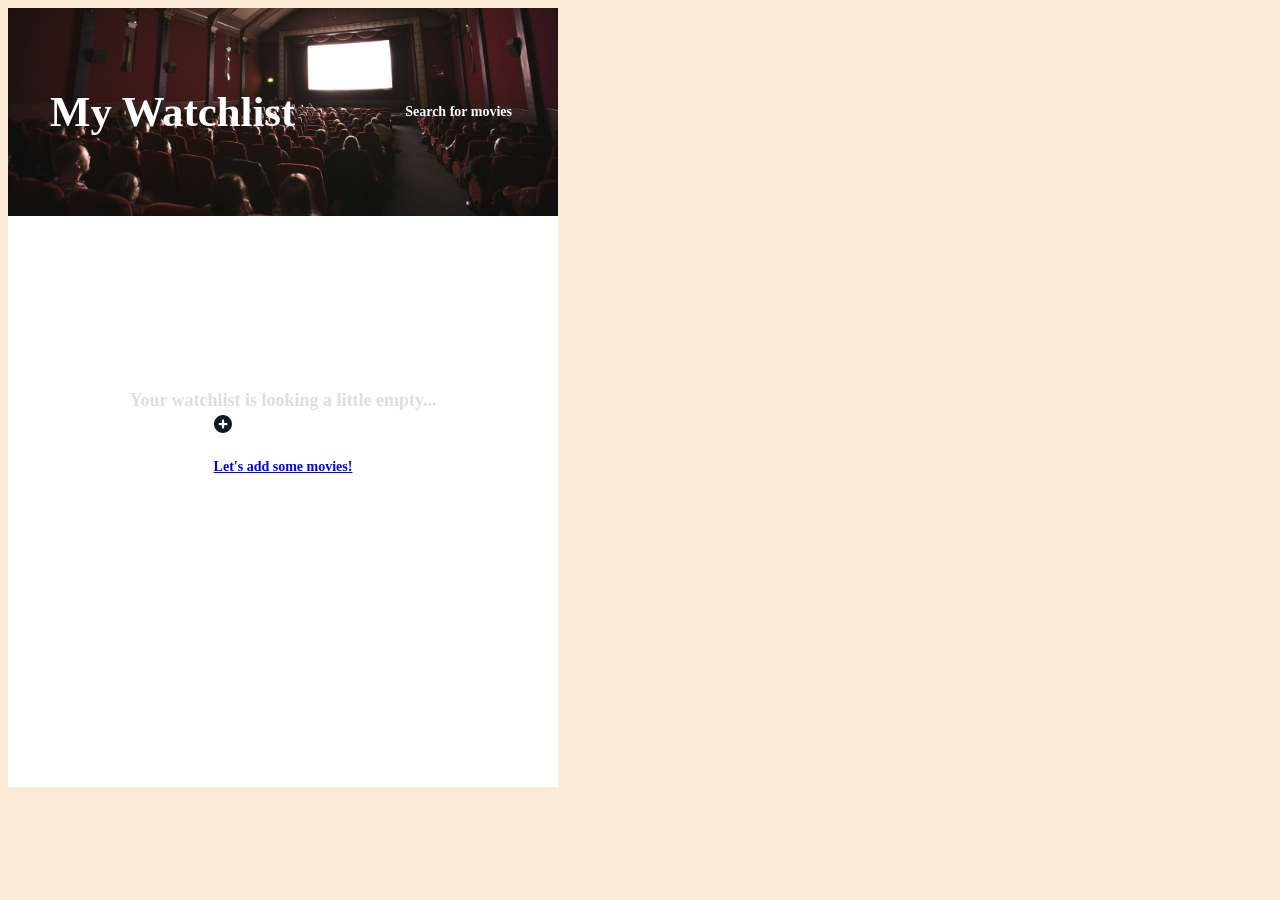
==== watchlist.html @ c9f237ce "Start watchlist.html design and page routing - Add watchlist.html structure with empty state (icon +" ====
<!DOCTYPE html>
<html lang="en">
<head>
    <link rel="stylesheet" href="/css/styles.css">
    <meta charset="UTF-8">
    <meta name="viewport" content="width=device-width, initial-scale=1.0">
    <title>Movie Watchlist</title>
</head>
<body class="watchlist-body">
    <div class="father">
        <header>
            <h1>My Watchlist</h1>
            <p id="watchlistEl" role="button">Search for movies</p>
        </header>
        
        <main>
           
            <div class="empty-watchlist">
                <h3>Your watchlist is looking a little empty...</h3>
                    <span>
                       <a href="index.html"> <svg class="watchlistIcon" width="16" height="16" viewBox="0 0 16 16" fill="none" xmlns="http://www.w3.org/2000/svg">
                                        <path fill-rule="evenodd" clip-rule="evenodd" d="M8 16C12.4183 16 16 12.4183 16 8C16 3.58172 12.4183 0 8 0C3.58172 0 0 3.58172 0 8C0 12.4183 3.58172 16 8 16ZM9 5C9 4.44772 8.55228 4 8 4C7.44772 4 7 4.44772 7 5V7H5C4.44772 7 4 7.44771 4 8C4 8.55228 4.44772 9 5 9H7V11C7 11.5523 7.44772 12 8 12C8.55228 12 9 11.5523 9 11V9H11C11.5523 9 12 8.55228 12 8C12 7.44772 11.5523 7 11 7H9V5Z" fill="#111827"/>
                        </svg>
                        <h4>Let's add some movies!</h4></a>
                    </span>
            </div>


        </main>
    </div>
    <script type="module" src="js/script.js"></script>
</body>
</html>
---- css/styles.css ----
body{
    background-color: antiquewhite;
}

.father{
    height: 779px;
    width: 550px;
    overflow: hidden;
    background-color: white;
}

header{
    font-family: "Inter";
    display: flex;
    justify-content:space-between;
    align-items: center;
    color: #FFFFFF;
    background-image: url("/images/header-img.jpg");
    background-color: blueviolet;
    height: 208px;
    width: 550;
    background-size: cover;
    background-position-y: 90%;
}

#watchlistEl{
    cursor: pointer;
}

#watchlistEl:hover{
    transform:scale(1.03);
    color: rgb(255, 229, 63);
}

#watchlistEl a{
    text-decoration: none;
    color: inherit;
}

header h1{
    font-size: 42.79px;
    font-weight: 900;
    letter-spacing: -4.5%;
    line-height: 23.8px;
    padding-left: 42px;
}


header p{
    font-size: 14px;
    font-weight: 700;
    line-height: 20px;
    padding-right: 46px;
}

.search-div{
    display: flex;
    overflow: hidden;
    margin: 0 auto;
    width: 462px;
    height: 38px;
    background-color: white;
    border-radius: 6px;
    border: 1px solid #D1D5DB;
    margin-top: -20px;
}

.search-div input{
    border: none;
    width: 293px;
    font-family: "Inter";
    color: #6B7280;
    font-weight: 500;
    font-size: 14px;
 
}

.search-div input:focus{
    border: none;
    outline: none;
}

.search-div button{
    border: none;
    background: none;
    width: 120px;
    font-size: 14px;
    line-height: 20px;
    color: #374151;
    font-weight: 500;
    border-left: 1px solid #D1D5DB;
    font-family: "Inter";
    background-color: #F9FAFB;
    margin: 0;
    align-self: stretch;
    height: 100%;
    cursor: pointer;
}

.search-div button:hover{
    color: rgb(77, 95, 89);
    transform: scale(1.03);
}

.search-div svg{
    margin: 9px 8px 9px 13px;
    align-self: center;
}


/* movie card */

.index-html main{
    
    max-height: 571px;
    overflow-y: scroll;
    background-image: url("/images/no-data-initial.png");
    background-repeat: no-repeat;
    background-position: center;
}


.grid-card{
    display: flex;
    width: 462px;
    margin: 0 auto;
    font-family: "Inter";
    line-height: 20px;
    align-items: center;
    margin-bottom: 20.59px;
    border-bottom: 1.5px solid #E5E7EB;
    padding-bottom: 20.59px;
    margin-top: 21px;
    
}

.grid-card:first-child{
    margin-top: 44px;
}

.grid-card:last-child{
    border-bottom: none;
}

.grid-card img{
    margin-right: 21px;
    height: 147.41px;
    width: 99px;
    object-fit: cover;
    border-radius: 5px;
}

.movie-card{
    display: flex;
    flex-direction: column;
    
}

.movie-title{
    display: flex;
    align-items: center;

}



.movie-title h2{
    font-size: 18px;
    font-weight: 500;
    margin: 0 8px 0 0;
    max-width: 259px;
    overflow-wrap: break-word;
    
}

.movie-title p{
    font-size: 12px;
    margin: 0;
}

.movie-title svg{
    margin: 0 4px 0 0;
}

.movie-info{
    display: flex;
}

/* movie info */

.movie-info{
color: #111827;
font-size: 12px;
align-items: center;
}


.minutes-label{
    margin: 0;
    min-width: 42px;
}

.genre-label{
    margin-left: 19px;
    margin-right: 30px;
    margin-top: 11px;
    margin-bottom: 8px;
    max-width: 160px;
    overflow-wrap: break-word;
    
    

}

.grid-card .watchlistIcon, .watchlist-label{
    min-width: 16px;
    max-width: 16px;
    cursor: pointer;
    
}

.grid-card .watchlist-label:hover{
    color: #8bb1ff;
    transform: scale(1.02);
}

.grid-card .watchlistIcon{
    height: 16px;
    width: 16px;
}

.movie-info svg{
    margin-right: 5px;
    margin-bottom: 0;
    
}

.ratingLabel{
    margin-left: -20;
}

.movie-description p{
color: #6B7280;
font-size: 14px;
margin: 0;
max-width: 342px;
overflow-wrap: break-word;

}

/* watchlist html */

.watchlist-body main{
    display: flex;
    justify-content: center;
    align-items: center;
    min-height: 50vh;

}

.empty-watchlist{
    font-family: "Inter";
    font-weight: 700;

}

.empty-watchlist h3{
    text-align: center;
    margin: 0;
    color: #DFDDDD;
    line-height: 28.5px;
    font-size: 18px;
    
}

.empty-watchlist h4, a{
    font-size: 14px;
    line-height: 20px;
    
    
}

.empty-watchlist span{
    display: flex;

    justify-content: center;
    align-items: center;
    margin: 0;
}

.empty-watchlist svg{
    margin-right: 7px;
    height: 18px;
    width: 18px;
}
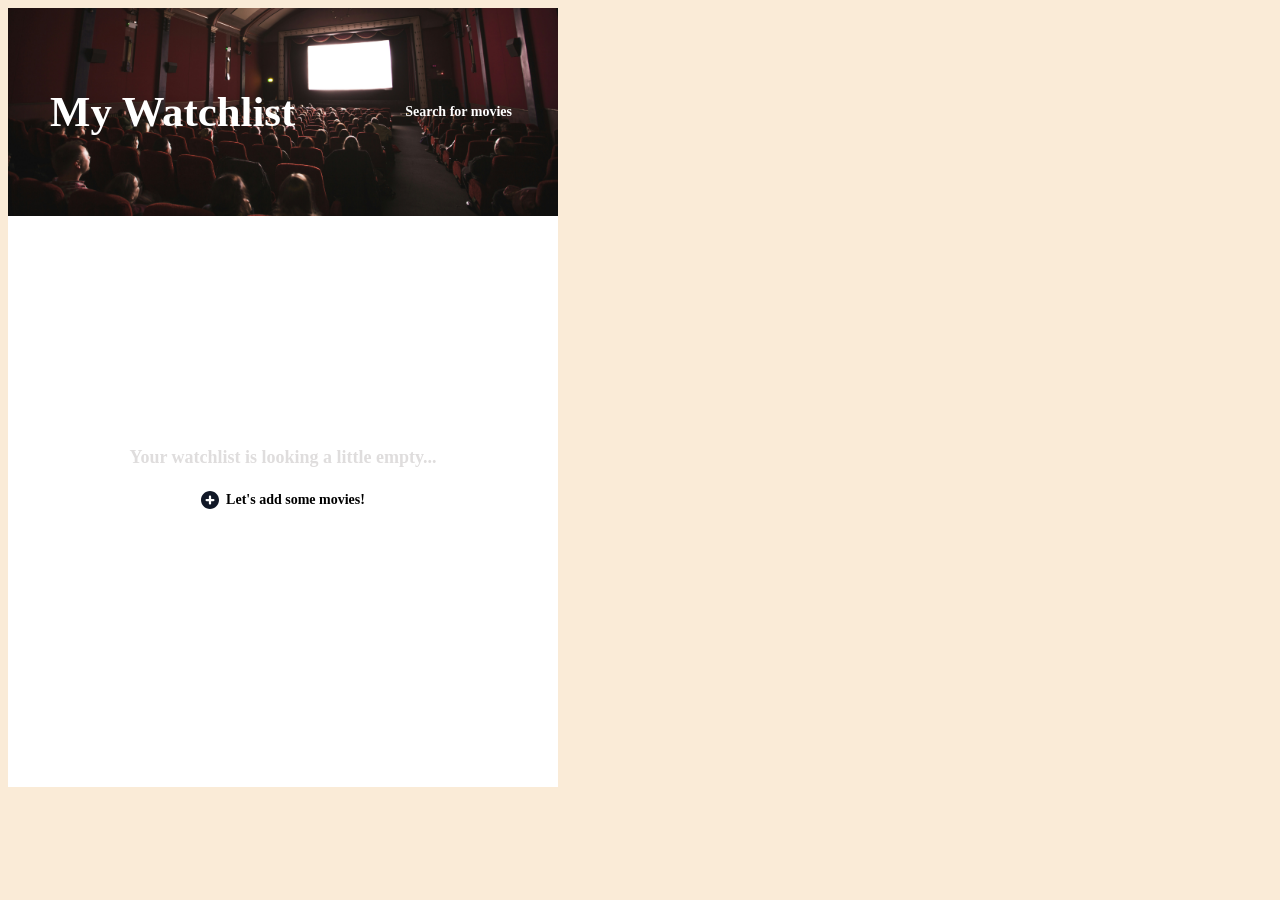
==== commit 3ec9d000: "Complete watchlist page: render, remove, and empty state - Load and render saved movies from localSt" ====
--- a/watchlist.html
+++ b/watchlist.html
@@ -10,7 +10,7 @@
     <div class="father">
         <header>
             <h1>My Watchlist</h1>
-            <p id="watchlistEl" role="button">Search for movies</p>
+            <p id="watchlistEl" role="button"><a href="index.html">Search for movies</a></p>
         </header>
         
         <main>
@@ -18,16 +18,18 @@
             <div class="empty-watchlist">
                 <h3>Your watchlist is looking a little empty...</h3>
                     <span>
-                       <a href="index.html"> <svg class="watchlistIcon" width="16" height="16" viewBox="0 0 16 16" fill="none" xmlns="http://www.w3.org/2000/svg">
-                                        <path fill-rule="evenodd" clip-rule="evenodd" d="M8 16C12.4183 16 16 12.4183 16 8C16 3.58172 12.4183 0 8 0C3.58172 0 0 3.58172 0 8C0 12.4183 3.58172 16 8 16ZM9 5C9 4.44772 8.55228 4 8 4C7.44772 4 7 4.44772 7 5V7H5C4.44772 7 4 7.44771 4 8C4 8.55228 4.44772 9 5 9H7V11C7 11.5523 7.44772 12 8 12C8.55228 12 9 11.5523 9 11V9H11C11.5523 9 12 8.55228 12 8C12 7.44772 11.5523 7 11 7H9V5Z" fill="#111827"/>
-                        </svg>
-                        <h4>Let's add some movies!</h4></a>
+                       <a href="index.html"> 
+                            <svg class="watchlistIcon" width="16"   height="16" viewBox="0 0 16 16" fill="none" xmlns="http://www.w3.org/2000/svg">
+                                            <path fill-rule="evenodd" clip-rule="evenodd" d="M8 16C12.4183 16 16 12.4183 16 8C16 3.58172 12.4183 0 8 0C3.58172 0 0 3.58172 0 8C0 12.4183 3.58172 16 8 16ZM9 5C9 4.44772 8.55228 4 8 4C7.44772 4 7 4.44772 7 5V7H5C4.44772 7 4 7.44771 4 8C4 8.55228 4.44772 9 5 9H7V11C7 11.5523 7.44772 12 8 12C8.55228 12 9 11.5523 9 11V9H11C11.5523 9 12 8.55228 12 8C12 7.44772 11.5523 7 11 7H9V5Z" fill="#111827"/>
+                            </svg>
+                            <h4>Let's add some movies!</h4>
+                        </a>
                     </span>
             </div>
 
 
         </main>
     </div>
-    <script type="module" src="js/script.js"></script>
+    <script type="module" src="js\watchlist.js"></script>
 </body>
 </html>
--- a/css/styles.css
+++ b/css/styles.css
@@ -111,7 +111,7 @@
 
 /* movie card */
 
-.index-html main{
+.index-body main{
     
     max-height: 571px;
     overflow-y: scroll;
@@ -252,14 +252,18 @@
 /* watchlist html */
 
 .watchlist-body main{
-    display: flex;
+    overflow-y: auto;
+    overflow-x: hidden;
+    max-height: 571px;
+
+}
+
+.empty-watchlist{
+    display: flex;
+    flex-direction: column;
     justify-content: center;
     align-items: center;
-    min-height: 50vh;
-
-}
-
-.empty-watchlist{
+    min-height: 60vh;
     font-family: "Inter";
     font-weight: 700;
 
@@ -278,16 +282,22 @@
     font-size: 14px;
     line-height: 20px;
     
-    
-}
-
-.empty-watchlist span{
-    display: flex;
-
+}
+
+.empty-watchlist a{
+    display: flex;
+    align-items: center;
     justify-content: center;
-    align-items: center;
-    margin: 0;
-}
+    margin: 0;
+    color: inherit;
+    text-decoration: none;
+}
+
+.empty-watchlist a:hover{
+    transform: scale(1.02);
+}
+
+
 
 .empty-watchlist svg{
     margin-right: 7px;
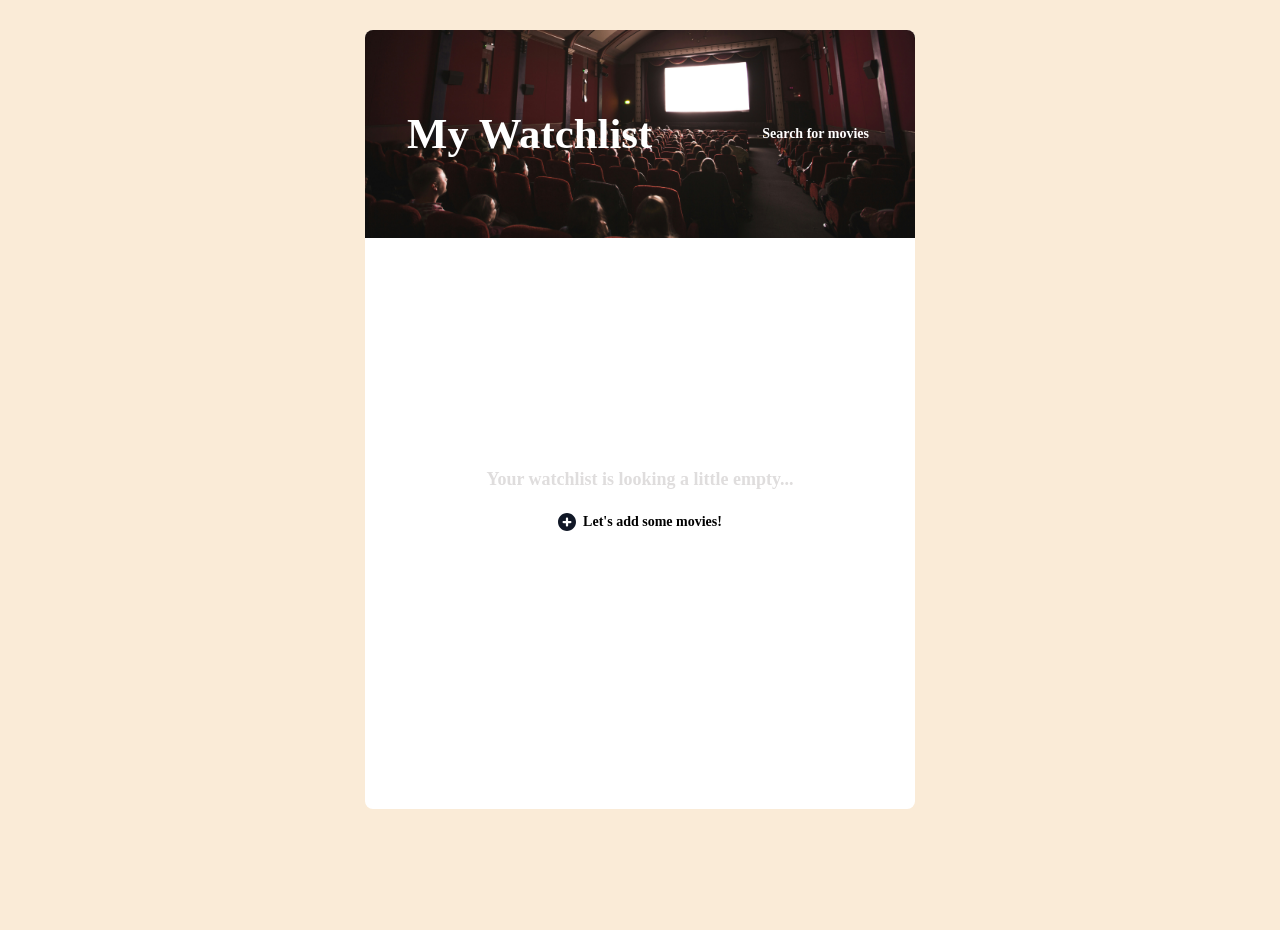
==== commit 242f892a: "Add fullscreen background video and polish scroll/empty states - Add autoplaying background video to" ====
--- a/watchlist.html
+++ b/watchlist.html
@@ -7,6 +7,9 @@
     <title>Movie Watchlist</title>
 </head>
 <body class="watchlist-body">
+        <video autoplay muted loop playsinline      class="body-video">
+            <source src="images\3d-visual.mp4" type="video/mp4">
+        </video>
     <div class="father">
         <header>
             <h1>My Watchlist</h1>
--- a/css/styles.css
+++ b/css/styles.css
@@ -1,13 +1,32 @@
 
 body{
     background-color: antiquewhite;
+    position: relative;
+    min-height: 100vh;
+    margin: 0;
+    overflow-x: hidden;
+    height: 100%;
+}
+
+.body-video{
+    position: fixed;
+    top: 0;
+    left: 0;
+    width: 100vw;
+    height: 100vh;
+    object-fit: cover;
+    z-index: -1;
+    
 }
 
 .father{
+    margin: 30px auto;
     height: 779px;
     width: 550px;
     overflow: hidden;
     background-color: white;
+    border-radius: 8px;
+    overflow: hidden;
 }
 
 header{
@@ -114,12 +133,21 @@
 .index-body main{
     
     max-height: 571px;
+    height: 571px;
     overflow-y: scroll;
+  
+}
+
+.index-body main::-webkit-scrollbar{
+    display: none;   
+}
+
+.empty-search{
     background-image: url("/images/no-data-initial.png");
     background-repeat: no-repeat;
     background-position: center;
-}
-
+    height: 100%;
+}
 
 .grid-card{
     display: flex;
@@ -213,10 +241,17 @@
 
 }
 
-.grid-card .watchlistIcon, .watchlist-label{
+.grid-card .watchlistIcon{
     min-width: 16px;
     max-width: 16px;
     cursor: pointer;
+    
+}
+
+.watchlist-label{
+    cursor: pointer;
+    max-width: 80px;
+    overflow-wrap: break-word;
     
 }
 
